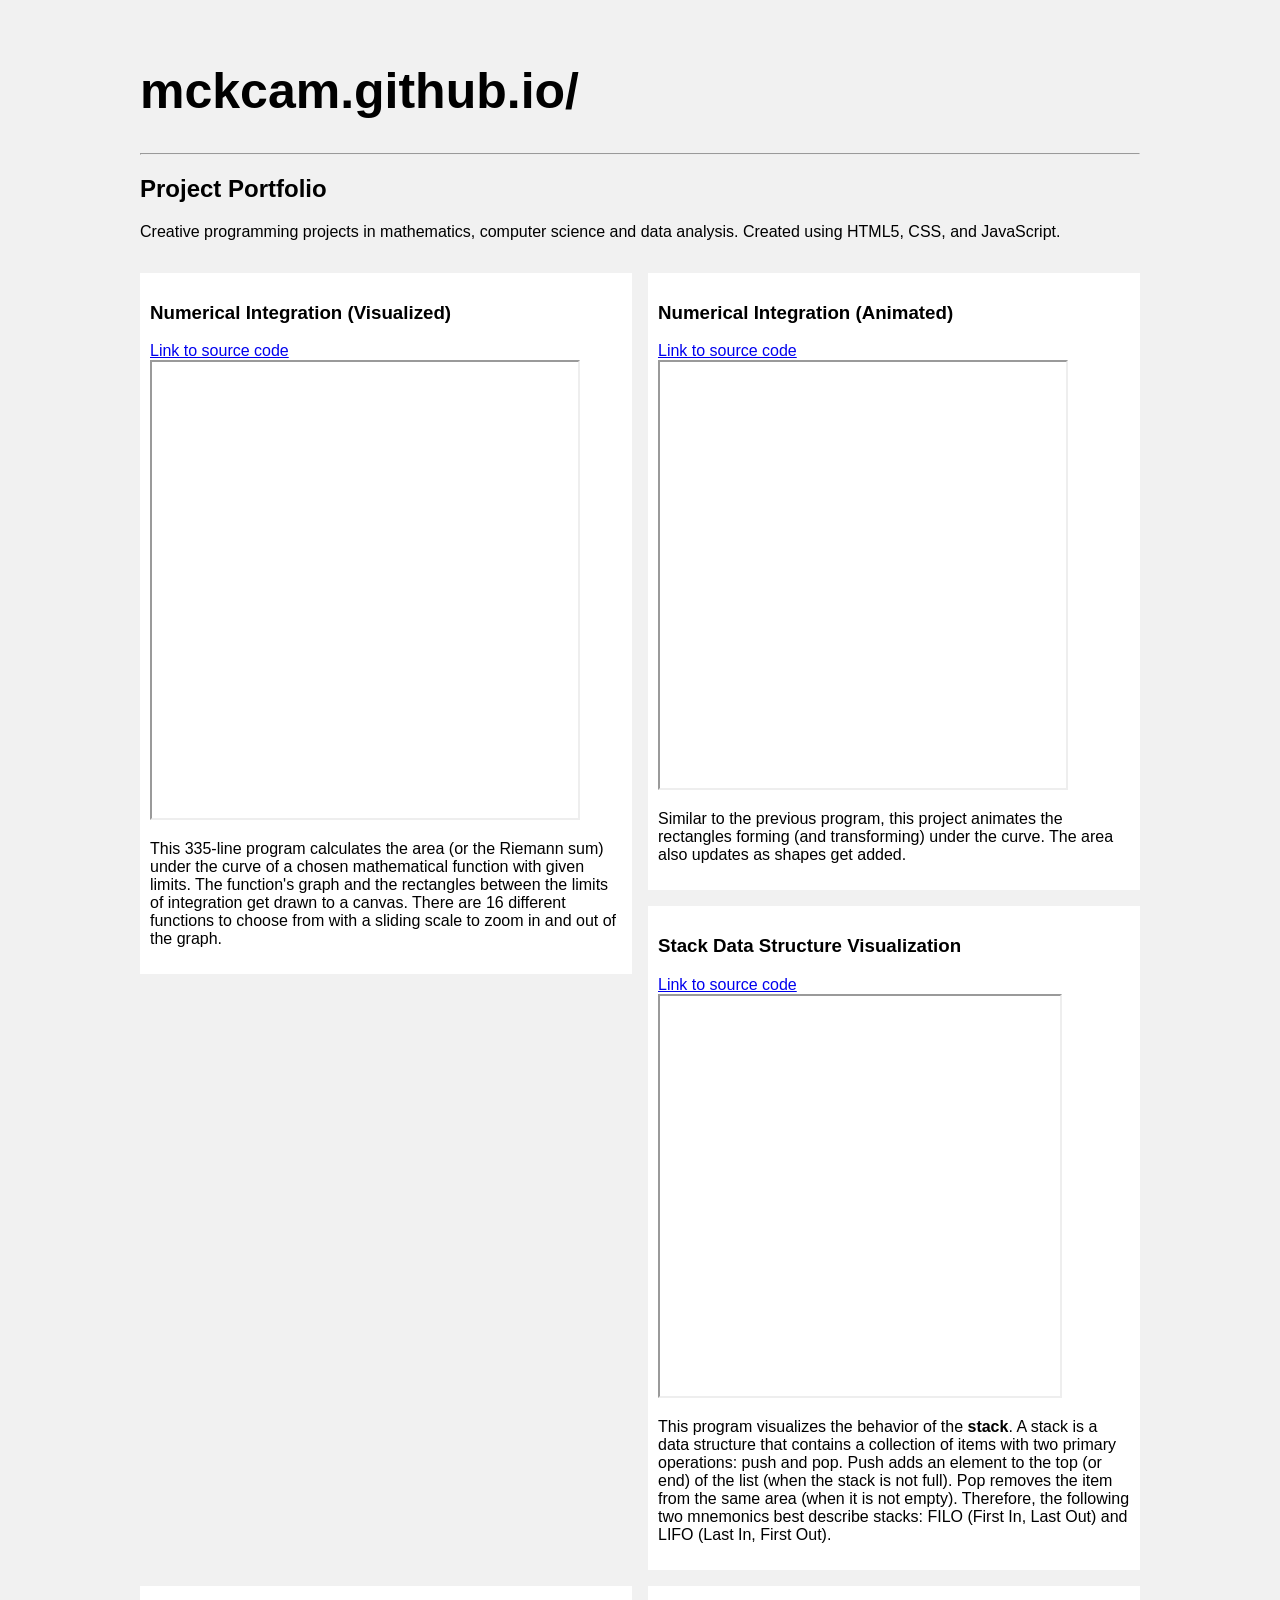
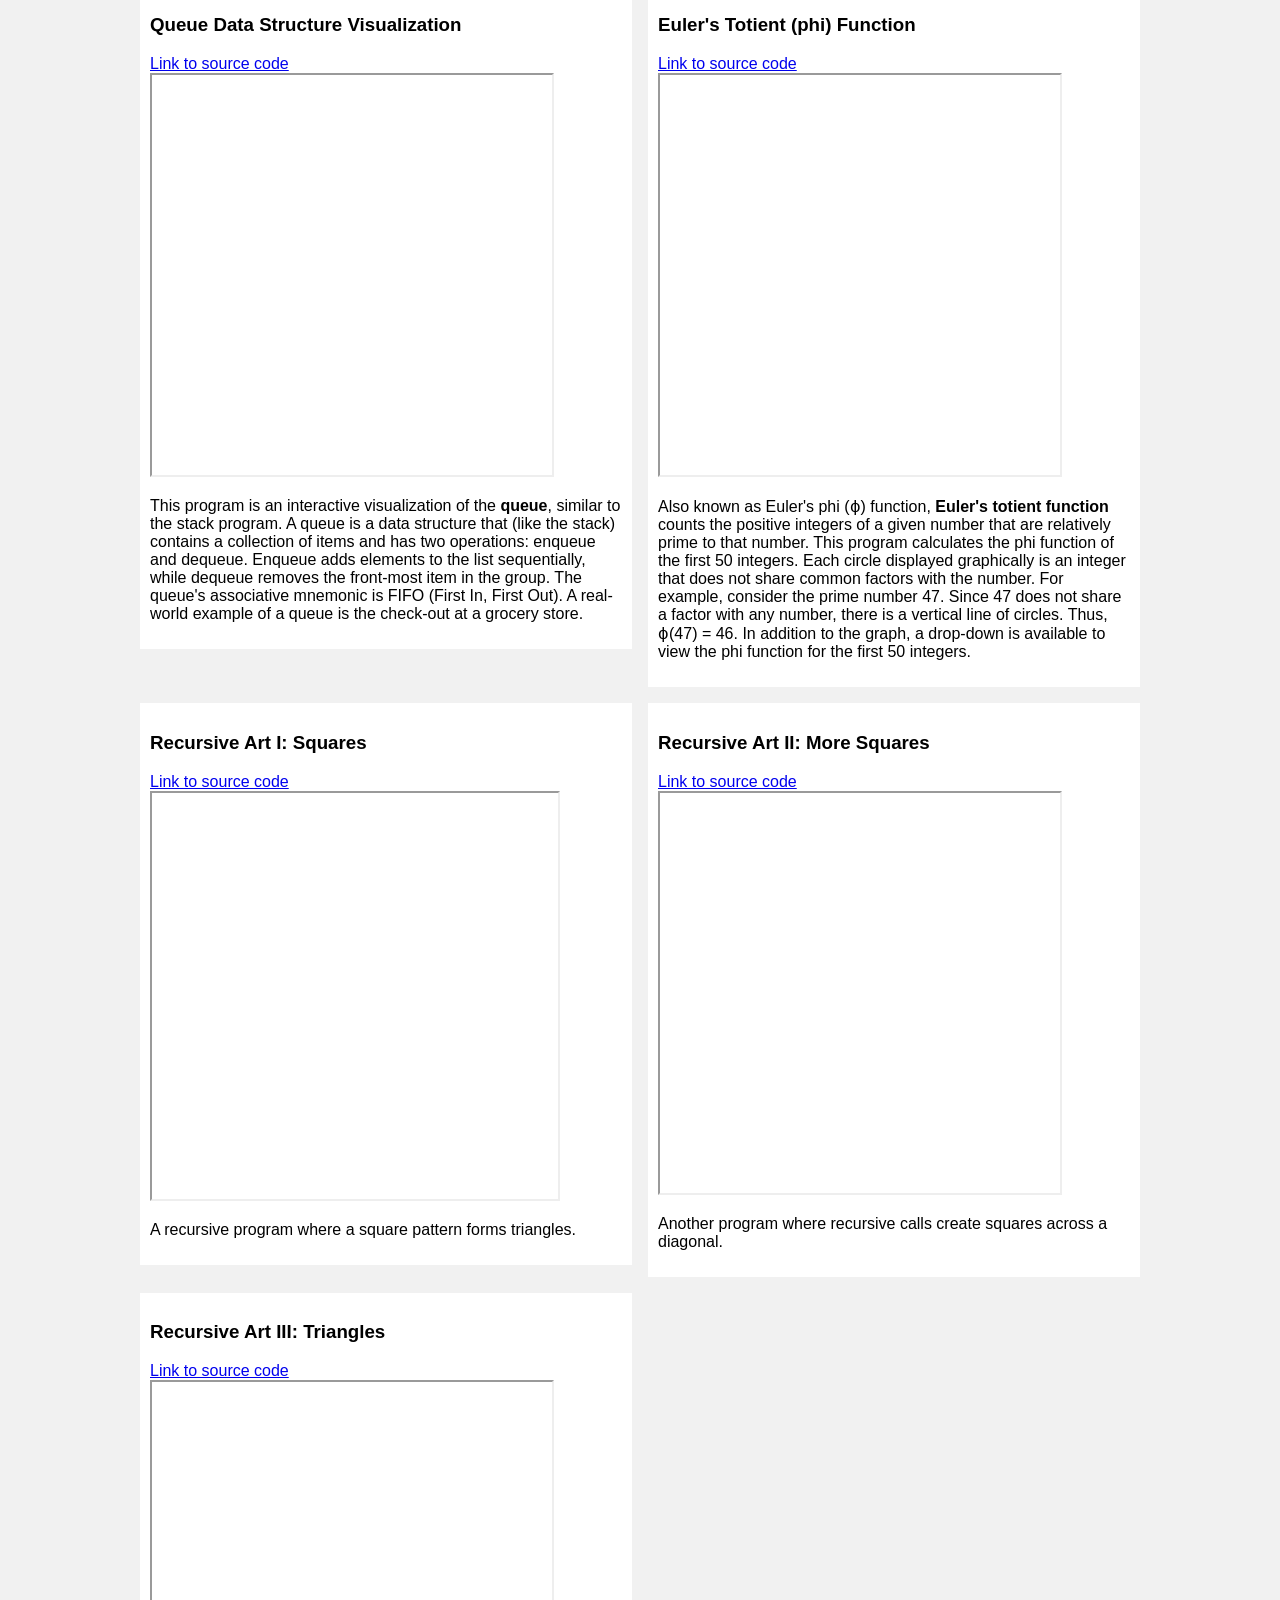
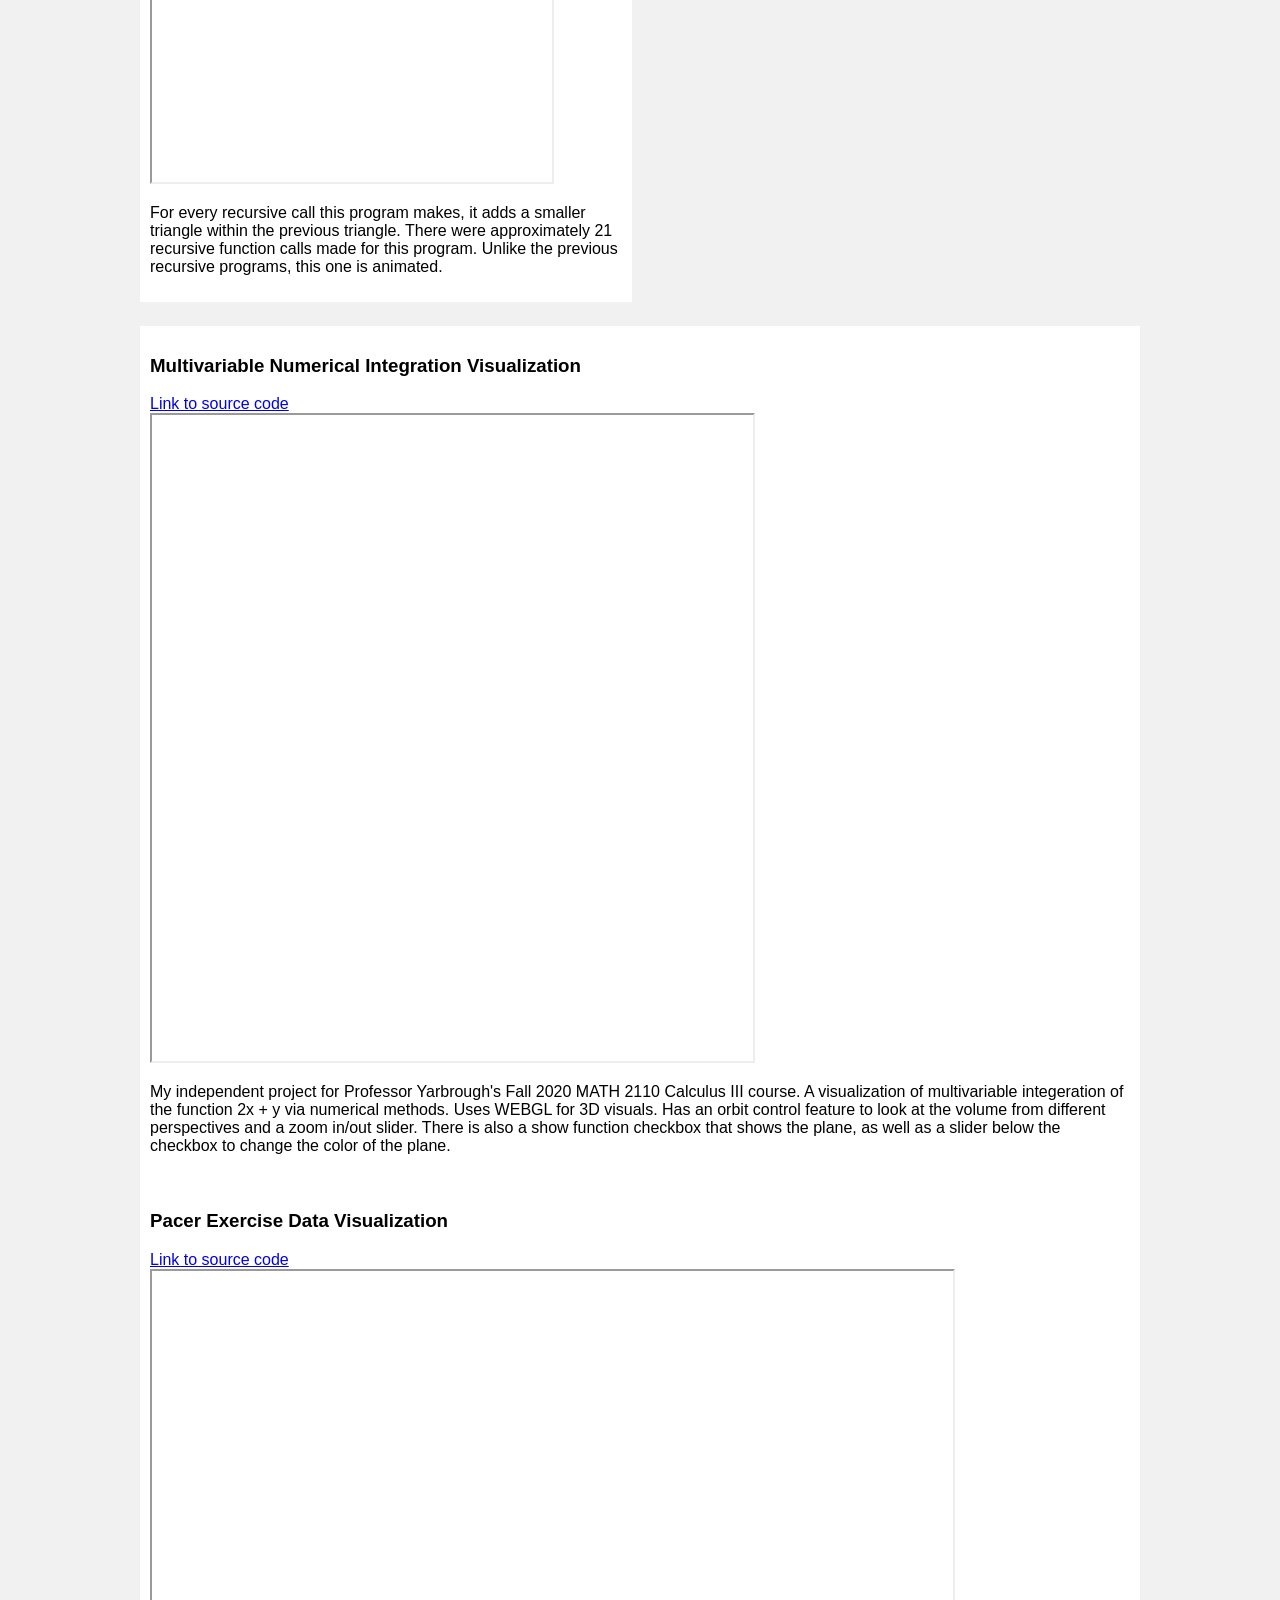
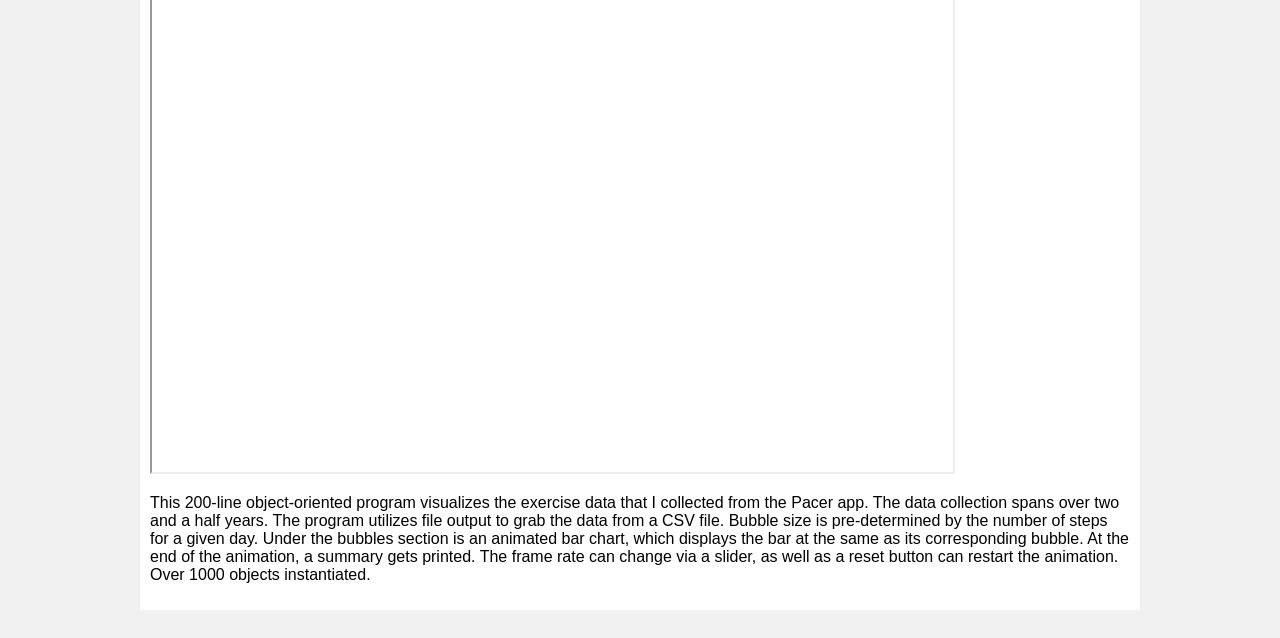
==== index.html @ 14344d42 "Remove Commented Code And Add Prep Page" ====
<!DOCTYPE html>
<html>
    <head>
        <title>Project Portfolio</title>
        <link href="index.css" rel="stylesheet">
        </script>
    </head>
<body>
    <!-- MAIN (Center website) -->
<div class="main">

    <h1>mckcam.github.io/</h1>
    <hr>
    
    <h2>Project Portfolio</h2>
    <p>Creative programming projects in mathematics, computer science and data analysis. Created using HTML5, CSS, and JavaScript.</p>
    
    <!-- Portfolio Gallery Grid -->
    <div class="row">
      <div class="column">
        <div class="content">
            <h3>Numerical Integration (Visualized)</h3>
            <a href="https://editor.p5js.org/McKCam/sketches/GWQ0XGAO2" target="_blank">Link to source code</a>
            <br>
            <!-- p5.js embedding -->
            <iframe src="https://editor.p5js.org/McKCam/embed/GWQ0XGAO2" height="460" width="430"></iframe>
          <p>This 335-line program calculates the area (or the Riemann sum) under the curve of a chosen mathematical function with given limits. The function's graph and the rectangles between the limits of integration get drawn to a canvas. There are 16 different functions to choose from with a sliding scale to zoom in and out of the graph.</p>
        </div>
      </div>
      <div class="column">
        <div class="content">
          <h3>Numerical Integration (Animated)</h3>
          <a href="https://editor.p5js.org/McKCam/sketches/HfZAiZyOh" target="_blank">Link to source code</a>  
          <br>
          <iframe src="https://editor.p5js.org/McKCam/embed/HfZAiZyOh" height="430" width="410"></iframe>
          <p>Similar to the previous program, this project animates the rectangles forming (and transforming) under the curve. The area also updates as shapes get added.</p>
        </div>
      </div>
      <div class="column">
        <div class="content">
          <h3>Stack Data Structure Visualization</h3>
          <a href="https://editor.p5js.org/McKCam/sketches/Vnt_leI44" target="_blank">Link to source code</a>  
          <br>
          <iframe src="https://editor.p5js.org/McKCam/embed/Vnt_leI44" width="404" height="404"></iframe>
          <p>This program visualizes the behavior of the <b>stack</b>. A stack is a data structure that contains a collection of items with two primary operations: push and pop. Push adds an element to the top (or end) of the list (when the stack is not full). Pop removes the item from the same area (when it is not empty). Therefore, the following two mnemonics best describe stacks: FILO (First In, Last Out) and LIFO (Last In, First Out).</p>
        </div>
      </div>
      <div class="column">
        <div class="content">
          <h3>Queue Data Structure Visualization</h3>
          <a href="https://editor.p5js.org/McKCam/sketches/g8wMSvuRl" target="_blank">Link to source code</a>  
          <br>
          <iframe src="https://editor.p5js.org/McKCam/embed/g8wMSvuRl" width="404" height="404"></iframe>
          <p>This program is an interactive visualization of the <b>queue</b>, similar to the stack program. A queue is a data structure that (like the stack) contains a collection of items and has two operations: enqueue and dequeue. Enqueue adds elements to the list sequentially, while dequeue removes the front-most item in the group. The queue's associative mnemonic is FIFO (First In, First Out). A real-world example of a queue is the check-out at a grocery store.</p>
        </div>
      </div>
      <div class="column">
        <div class="content">
          <h3>Euler's Totient (phi) Function</h3>
          <a href="https://editor.p5js.org/McKCam/sketches/F4AhJwtDr" target="_blank">Link to source code</a>  
          <br>
          <iframe src="https://editor.p5js.org/McKCam/embed/F4AhJwtDr" width="404" height="404"></iframe>
          <p>Also known as Euler's phi (ϕ) function, <b>Euler's totient function</b> counts the positive integers of a given number that are relatively prime to that number. This program calculates the phi function of the first 50 integers. Each circle displayed graphically is an integer that does not share common factors with the number. For example, consider the prime number 47. Since 47 does not share a factor with any number, there is a vertical line of circles. Thus, ϕ(47) = 46. In addition to the graph, a drop-down is available to view the phi function for the first 50 integers.</p>
        </div>
      </div>
      <div class="column">
        <div class="content">
          <h3>Recursive Art I: Squares</h3>
          <a href="https://editor.p5js.org/McKCam/sketches/ExaNWSlrJ" target="_blank">Link to source code</a>
          <br>
          <iframe src="https://editor.p5js.org/McKCam/embed/ExaNWSlrJ" width="410" height="410"></iframe>
          <p>A recursive program where a square pattern forms triangles.</p>
        </div>
      </div>
      <div class="column">
        <div class="content">
          <h3>Recursive Art II: More Squares</h3>
          <a href="https://editor.p5js.org/McKCam/sketches/RZt2V6CG9" target="_blank">Link to source code</a>
          <br>
          <iframe src="https://editor.p5js.org/McKCam/embed/RZt2V6CG9" width="404" height="404"></iframe>
          <p>Another program where recursive calls create squares across a diagonal.</p>
        </div>
      </div>
      <div class="column">
        <div class="content">
          <h3>Recursive Art III: Triangles</h3>
          <a href="https://editor.p5js.org/McKCam/sketches/Yx0Aij6cy" target="_blank">Link to source code</a>
          <br>
          <iframe src="https://editor.p5js.org/McKCam/embed/Yx0Aij6cy" width="404" height="404"></iframe>
          <p>For every recursive call this program makes, it adds a smaller triangle within the previous triangle. There were approximately 21 recursive function calls made for this program. Unlike the previous recursive programs, this one is animated.</p>
        </div>
      </div>
    </div>
    
      <div class="content">
        <h3>Multivariable Numerical Integration Visualization</h3>
        <a href="https://editor.p5js.org/McKCam/sketches/O338FPTnl" target="_blank">Link to source code</a>
        <br>
        <iframe src="https://editor.p5js.org/McKCam/embed/O338FPTnl" height="650" width="605"></iframe>
        <p>My independent project for Professor Yarbrough's Fall 2020 MATH 2110 Calculus III course. A visualization of multivariable integeration of the function 2x + y via numerical methods. Uses WEBGL for 3D visuals. Has an orbit control feature to look at the volume from different perspectives and a zoom in/out slider. There is also a show function checkbox that shows the plane, as well as a slider below the checkbox to change the color of the plane.</p>
      </div>

    <div class="content">
      <h3>Pacer Exercise Data Visualization</h3>
      <a href="https://editor.p5js.org/McKCam/sketches/aMBwnkoOt">Link to source code</a>
      <br>
      <iframe src="https://editor.p5js.org/McKCam/embed/aMBwnkoOt" width ="805" height="805"></iframe>
      <p>This 200-line object-oriented program visualizes the exercise data that I collected from the Pacer app. The data collection spans over two and a half years. The program utilizes file output to grab the data from a CSV file. Bubble size is pre-determined by the number of steps for a given day. Under the bubbles section is an animated bar chart, which displays the bar at the same as its corresponding bubble. At the end of the animation, a summary gets printed. The frame rate can change via a slider, as well as a reset button can restart the animation. Over 1000 objects instantiated.</p>
    </div>
    
    <!-- END MAIN -->
    </div>
    
</body>
</html>
---- index.css ----
* {
    box-sizing: border-box;
  }
  
  body {
    background-color: #f1f1f1;
    padding: 20px;
    font-family: Arial;
  }
  
  /* Center website */
  .main {
    max-width: 1000px;
    margin: auto;
  }
  
  h1 {
    font-size: 50px;
    word-break: break-all;
  }
  
  .row {
    margin: 8px -16px;
  }
  
  /* Add padding BETWEEN each column (if you want) */
  .row,
  .row > .column {
    padding: 8px;
  }
  
  /* Create four equal columns that floats next to each other */
  .column {
    float: left;
    width: 50%;
  }
  
  /* Clear floats after rows */
  .row:after {
    content: "";
    display: table;
    clear: both;
  }
  
  /* Content */
  .content {
    background-color: white;
    padding: 10px;
  }
  
  /* Responsive layout - makes a two column-layout instead of four columns */
  @media screen and (max-width: 900px) {
    .column {
      width: 50%;
    }
  }
  
  /* Responsive layout - makes the two columns stack on top of each other instead of next to each other */
  @media screen and (max-width: 600px) {
    .column {
      width: 100%;
    }
  }
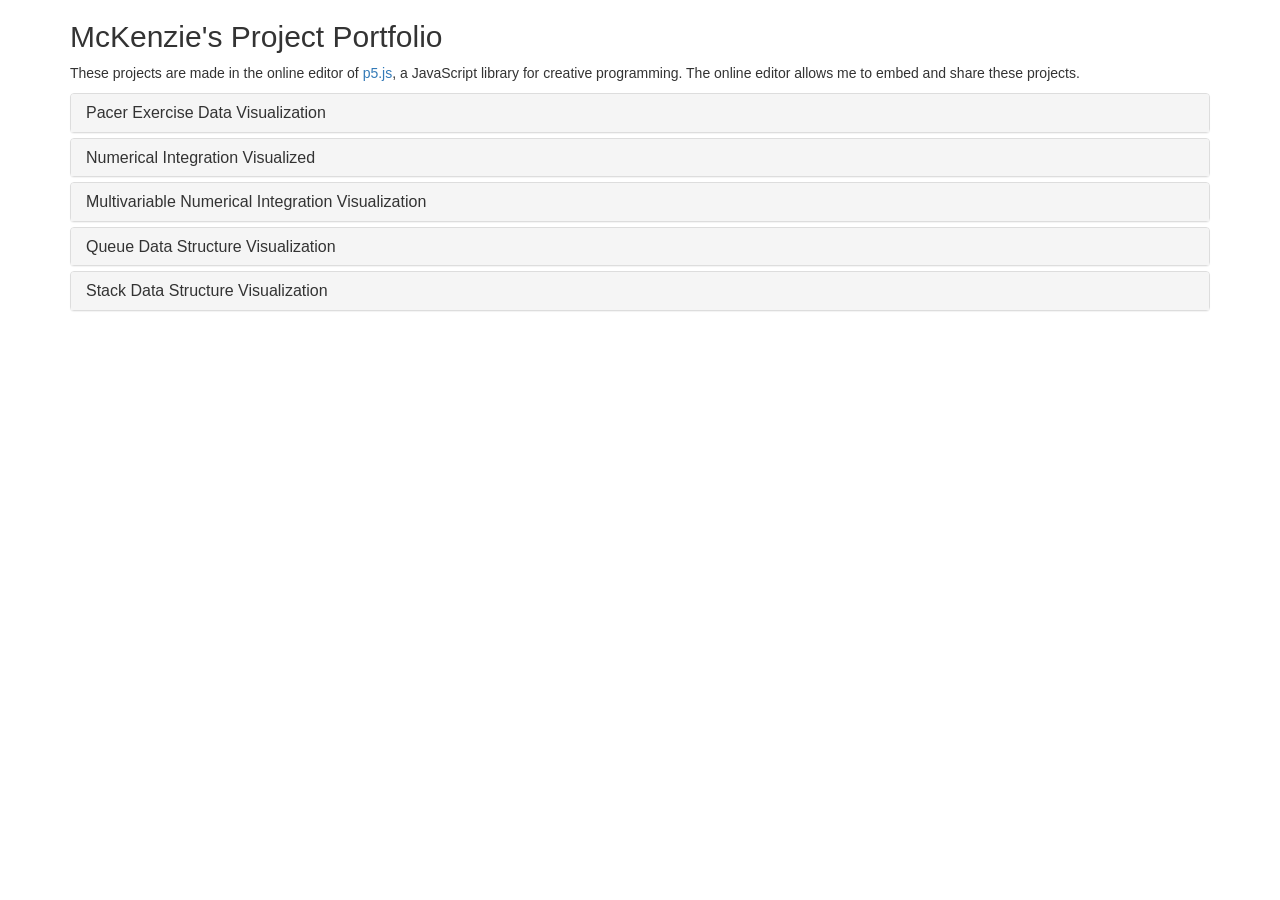
==== commit 0111d88a: "Update index.html and create archive.html index.html is now a project portfolio with collapsible con" ====
--- a/index.html
+++ b/index.html
@@ -1,115 +1,161 @@
 <!DOCTYPE html>
 <html>
-    <head>
-        <title>Project Portfolio</title>
-        <link href="index.css" rel="stylesheet">
-        </script>
-    </head>
+<head>
+  <meta name="viewport" content="width=device-width, initial-scale=1">
+  <link rel="stylesheet" href="https://maxcdn.bootstrapcdn.com/bootstrap/3.4.1/css/bootstrap.min.css">
+  <script src="https://ajax.googleapis.com/ajax/libs/jquery/3.5.1/jquery.min.js"></script>
+  <script src="https://maxcdn.bootstrapcdn.com/bootstrap/3.4.1/js/bootstrap.min.js"></script>
+</head>
 <body>
-    <!-- MAIN (Center website) -->
-<div class="main">
 
-    <h1>mckcam.github.io/</h1>
-    <hr>
-    
-    <h2>Project Portfolio</h2>
-    <p>Creative programming projects in mathematics, computer science and data analysis. Created using HTML5, CSS, and JavaScript.</p>
-    
-    <!-- Portfolio Gallery Grid -->
-    <div class="row">
-      <div class="column">
-        <div class="content">
-            <h3>Numerical Integration (Visualized)</h3>
-            <a href="https://editor.p5js.org/McKCam/sketches/GWQ0XGAO2" target="_blank">Link to source code</a>
+<div class="container">
+  <h2>McKenzie's Project Portfolio</h2>
+  <p>These projects are made in the online editor of <a href="https://p5js.org/" target="_blank">p5.js</a>, a JavaScript library for creative programming. The online editor allows me to embed and share these projects. </p>
+  <div class="panel-group" id="accordion">
+    <div class="panel panel-default">
+      <div class="panel-heading">
+        <h4 class="panel-title">
+          <a data-toggle="collapse" data-parent="#accordion" href="#collapse1">Pacer Exercise Data Visualization</a>
+        </h4>
+      </div>
+      <div id="collapse1" class="panel-collapse collapse">
+        <div class="panel-body">
+            <a href="https://editor.p5js.org/McKCam/sketches/aMBwnkoOt">Link to source code</a>
             <br>
-            <!-- p5.js embedding -->
-            <iframe src="https://editor.p5js.org/McKCam/embed/GWQ0XGAO2" height="460" width="430"></iframe>
-          <p>This 335-line program calculates the area (or the Riemann sum) under the curve of a chosen mathematical function with given limits. The function's graph and the rectangles between the limits of integration get drawn to a canvas. There are 16 different functions to choose from with a sliding scale to zoom in and out of the graph.</p>
-        </div>
-      </div>
-      <div class="column">
-        <div class="content">
-          <h3>Numerical Integration (Animated)</h3>
-          <a href="https://editor.p5js.org/McKCam/sketches/HfZAiZyOh" target="_blank">Link to source code</a>  
-          <br>
-          <iframe src="https://editor.p5js.org/McKCam/embed/HfZAiZyOh" height="430" width="410"></iframe>
-          <p>Similar to the previous program, this project animates the rectangles forming (and transforming) under the curve. The area also updates as shapes get added.</p>
-        </div>
-      </div>
-      <div class="column">
-        <div class="content">
-          <h3>Stack Data Structure Visualization</h3>
-          <a href="https://editor.p5js.org/McKCam/sketches/Vnt_leI44" target="_blank">Link to source code</a>  
-          <br>
-          <iframe src="https://editor.p5js.org/McKCam/embed/Vnt_leI44" width="404" height="404"></iframe>
-          <p>This program visualizes the behavior of the <b>stack</b>. A stack is a data structure that contains a collection of items with two primary operations: push and pop. Push adds an element to the top (or end) of the list (when the stack is not full). Pop removes the item from the same area (when it is not empty). Therefore, the following two mnemonics best describe stacks: FILO (First In, Last Out) and LIFO (Last In, First Out).</p>
-        </div>
-      </div>
-      <div class="column">
-        <div class="content">
-          <h3>Queue Data Structure Visualization</h3>
-          <a href="https://editor.p5js.org/McKCam/sketches/g8wMSvuRl" target="_blank">Link to source code</a>  
-          <br>
-          <iframe src="https://editor.p5js.org/McKCam/embed/g8wMSvuRl" width="404" height="404"></iframe>
-          <p>This program is an interactive visualization of the <b>queue</b>, similar to the stack program. A queue is a data structure that (like the stack) contains a collection of items and has two operations: enqueue and dequeue. Enqueue adds elements to the list sequentially, while dequeue removes the front-most item in the group. The queue's associative mnemonic is FIFO (First In, First Out). A real-world example of a queue is the check-out at a grocery store.</p>
-        </div>
-      </div>
-      <div class="column">
-        <div class="content">
-          <h3>Euler's Totient (phi) Function</h3>
-          <a href="https://editor.p5js.org/McKCam/sketches/F4AhJwtDr" target="_blank">Link to source code</a>  
-          <br>
-          <iframe src="https://editor.p5js.org/McKCam/embed/F4AhJwtDr" width="404" height="404"></iframe>
-          <p>Also known as Euler's phi (ϕ) function, <b>Euler's totient function</b> counts the positive integers of a given number that are relatively prime to that number. This program calculates the phi function of the first 50 integers. Each circle displayed graphically is an integer that does not share common factors with the number. For example, consider the prime number 47. Since 47 does not share a factor with any number, there is a vertical line of circles. Thus, ϕ(47) = 46. In addition to the graph, a drop-down is available to view the phi function for the first 50 integers.</p>
-        </div>
-      </div>
-      <div class="column">
-        <div class="content">
-          <h3>Recursive Art I: Squares</h3>
-          <a href="https://editor.p5js.org/McKCam/sketches/ExaNWSlrJ" target="_blank">Link to source code</a>
-          <br>
-          <iframe src="https://editor.p5js.org/McKCam/embed/ExaNWSlrJ" width="410" height="410"></iframe>
-          <p>A recursive program where a square pattern forms triangles.</p>
-        </div>
-      </div>
-      <div class="column">
-        <div class="content">
-          <h3>Recursive Art II: More Squares</h3>
-          <a href="https://editor.p5js.org/McKCam/sketches/RZt2V6CG9" target="_blank">Link to source code</a>
-          <br>
-          <iframe src="https://editor.p5js.org/McKCam/embed/RZt2V6CG9" width="404" height="404"></iframe>
-          <p>Another program where recursive calls create squares across a diagonal.</p>
-        </div>
-      </div>
-      <div class="column">
-        <div class="content">
-          <h3>Recursive Art III: Triangles</h3>
-          <a href="https://editor.p5js.org/McKCam/sketches/Yx0Aij6cy" target="_blank">Link to source code</a>
-          <br>
-          <iframe src="https://editor.p5js.org/McKCam/embed/Yx0Aij6cy" width="404" height="404"></iframe>
-          <p>For every recursive call this program makes, it adds a smaller triangle within the previous triangle. There were approximately 21 recursive function calls made for this program. Unlike the previous recursive programs, this one is animated.</p>
+            <iframe src="https://editor.p5js.org/McKCam/embed/aMBwnkoOt" width ="805" height="805"></iframe>
+            <p>This 200-line object-oriented program visualizes the exercise data that I collected from the Pacer app. The data collection spans over two and a half years. The program utilizes file output to grab the data from a CSV file. Bubble size is pre-determined by the number of steps for a given day. Under the bubbles section is an animated bar chart, which displays the bar at the same as its corresponding bubble. At the end of the animation, a summary gets printed. The frame rate can change via a slider, as well as a reset button can restart the animation. Over 1000 objects instantiated.</p>
         </div>
       </div>
     </div>
-    
-      <div class="content">
-        <h3>Multivariable Numerical Integration Visualization</h3>
-        <a href="https://editor.p5js.org/McKCam/sketches/O338FPTnl" target="_blank">Link to source code</a>
-        <br>
-        <iframe src="https://editor.p5js.org/McKCam/embed/O338FPTnl" height="650" width="605"></iframe>
-        <p>My independent project for Professor Yarbrough's Fall 2020 MATH 2110 Calculus III course. A visualization of multivariable integeration of the function 2x + y via numerical methods. Uses WEBGL for 3D visuals. Has an orbit control feature to look at the volume from different perspectives and a zoom in/out slider. There is also a show function checkbox that shows the plane, as well as a slider below the checkbox to change the color of the plane.</p>
+    <div class="panel panel-default">
+      <div class="panel-heading">
+        <h4 class="panel-title">
+          <a data-toggle="collapse" data-parent="#accordion" href="#collapse2">Numerical Integration Visualized</a>
+        </h4>
       </div>
-
-    <div class="content">
-      <h3>Pacer Exercise Data Visualization</h3>
-      <a href="https://editor.p5js.org/McKCam/sketches/aMBwnkoOt">Link to source code</a>
-      <br>
-      <iframe src="https://editor.p5js.org/McKCam/embed/aMBwnkoOt" width ="805" height="805"></iframe>
-      <p>This 200-line object-oriented program visualizes the exercise data that I collected from the Pacer app. The data collection spans over two and a half years. The program utilizes file output to grab the data from a CSV file. Bubble size is pre-determined by the number of steps for a given day. Under the bubbles section is an animated bar chart, which displays the bar at the same as its corresponding bubble. At the end of the animation, a summary gets printed. The frame rate can change via a slider, as well as a reset button can restart the animation. Over 1000 objects instantiated.</p>
+      <div id="collapse2" class="panel-collapse collapse">
+        <div class="panel-body">
+            <a href="https://editor.p5js.org/McKCam/sketches/GWQ0XGAO2" target="_blank">Link to source code</a>
+            <br>
+            <iframe src="https://editor.p5js.org/McKCam/embed/GWQ0XGAO2" height="460" width="430"></iframe>
+            <p>This program calculates the area (or the Riemann sum) under the curve of a chosen mathematical function with given limits. The function's graph and the rectangles between the limits of integration get drawn to a canvas. There are 16 different functions to choose from with a sliding scale on the lower left to zoom in and out of the graph.</p>
+        </div>
+      </div>
     </div>
-    
-    <!-- END MAIN -->
+    <div class="panel panel-default">
+      <div class="panel-heading">
+        <h4 class="panel-title">
+          <a data-toggle="collapse" data-parent="#accordion" href="#collapse3">Multivariable Numerical Integration Visualization</a>
+        </h4>
+      </div>
+      <div id="collapse3" class="panel-collapse collapse">
+        <div class="panel-body">
+          <a href="https://editor.p5js.org/McKCam/sketches/O338FPTnl" target="_blank">Link to source code</a>
+          <br>
+          <iframe src="https://editor.p5js.org/McKCam/embed/O338FPTnl" height="650" width="605"></iframe>
+          <p>My independent project for Professor Yarbrough's Fall 2020 MATH 2110 Calculus III course. A visualization of multivariable integeration of the function 2x + y via numerical methods. Uses WEBGL for 3D visuals. Has an orbit control feature to look at the volume from different perspectives and a zoom in/out slider. There is also a show function checkbox that shows the plane, as well as a slider below the checkbox to change the color of the plane.</p>
+        </div>
+      </div>
     </div>
+      <div class="panel panel-default">
+        <div class="panel-heading">
+          <h4 class="panel-title">
+            <a data-toggle="collapse" data-parent="#accordion" href="#collapse4">Queue Data Structure Visualization</a>
+          </h4>
+        </div>
+        <div id="collapse4" class="panel-collapse collapse">
+          <div class="panel-body">
+            <a href="https://editor.p5js.org/McKCam/sketches/g8wMSvuRl" target="_blank">Link to source code</a>  
+            <br>
+            <iframe src="https://editor.p5js.org/McKCam/embed/g8wMSvuRl" width="404" height="404"></iframe>
+            <p>This program is an interactive visualization of the <b>queue</b>, similar to the stack program. A queue is a data structure that (like the stack) contains a collection of items and has two operations: enqueue and dequeue. Enqueue adds elements to the list sequentially, while dequeue removes the front-most item in the group. The queue's associative mnemonic is FIFO (First In, First Out). A real-world example of a queue is the check-out at a grocery store.</p>
+          </div>
+        </div>
+      </div>
+      <div class="panel panel-default">
+        <div class="panel-heading">
+          <h4 class="panel-title">
+            <a data-toggle="collapse" data-parent="#accordion" href="#collapse5">Stack Data Structure Visualization</a>
+          </h4>
+        </div>
+        <div id="collapse5" class="panel-collapse collapse">
+          <div class="panel-body">
+            <a href="https://editor.p5js.org/McKCam/sketches/Vnt_leI44" target="_blank">Link to source code</a>  
+            <br>
+            <iframe src="https://editor.p5js.org/McKCam/embed/Vnt_leI44" width="404" height="404"></iframe>
+            <p>This program visualizes the behavior of the <b>stack</b>. A stack is a data structure that contains a collection of items with two primary operations: push and pop. Push adds an element to the top (or end) of the list (when the stack is not full). Pop removes the item from the same area (when it is not empty). Therefore, the following two mnemonics best describe stacks: FILO (First In, Last Out) and LIFO (Last In, First Out).</p>
+          </div>
+        </div>
+      </div>
+      <!--
+      <div class="panel panel-default">
+        <div class="panel-heading">
+          <h4 class="panel-title">
+            <a data-toggle="collapse" data-parent="#accordion" href="#collapse6">Collapsible Group 6</a>
+          </h4>
+        </div>
+        <div id="collapse6" class="panel-collapse collapse">
+          <div class="panel-body">Lorem ipsum dolor sit amet, consectetur adipisicing elit,
+          sed do eiusmod tempor incididunt ut labore et dolore magna aliqua. Ut enim ad minim veniam,
+          quis nostrud exercitation ullamco laboris nisi ut aliquip ex ea commodo consequat.
+          </div>
+        </div>
+      </div>
+      <div class="panel panel-default">
+        <div class="panel-heading">
+          <h4 class="panel-title">
+            <a data-toggle="collapse" data-parent="#accordion" href="#collapse7">Collapsible Group 7</a>
+          </h4>
+        </div>
+        <div id="collapse7" class="panel-collapse collapse">
+          <div class="panel-body">Lorem ipsum dolor sit amet, consectetur adipisicing elit,
+          sed do eiusmod tempor incididunt ut labore et dolore magna aliqua. Ut enim ad minim veniam,
+          quis nostrud exercitation ullamco laboris nisi ut aliquip ex ea commodo consequat.
+          </div>
+        </div>
+      </div>
+      <div class="panel panel-default">
+        <div class="panel-heading">
+          <h4 class="panel-title">
+            <a data-toggle="collapse" data-parent="#accordion" href="#collapse8">Collapsible Group 8</a>
+          </h4>
+        </div>
+        <div id="collapse8" class="panel-collapse collapse">
+          <div class="panel-body">Lorem ipsum dolor sit amet, consectetur adipisicing elit,
+          sed do eiusmod tempor incididunt ut labore et dolore magna aliqua. Ut enim ad minim veniam,
+          quis nostrud exercitation ullamco laboris nisi ut aliquip ex ea commodo consequat.
+          </div>
+        </div>
+      </div>
+      <div class="panel panel-default">
+        <div class="panel-heading">
+          <h4 class="panel-title">
+            <a data-toggle="collapse" data-parent="#accordion" href="#collapse9">Collapsible Group 9</a>
+          </h4>
+        </div>
+        <div id="collapse9" class="panel-collapse collapse">
+          <div class="panel-body">Lorem ipsum dolor sit amet, consectetur adipisicing elit,
+          sed do eiusmod tempor incididunt ut labore et dolore magna aliqua. Ut enim ad minim veniam,
+          quis nostrud exercitation ullamco laboris nisi ut aliquip ex ea commodo consequat.
+          </div>
+        </div>
+      </div>
+      <div class="panel panel-default">
+        <div class="panel-heading">
+          <h4 class="panel-title">
+            <a data-toggle="collapse" data-parent="#accordion" href="#collapse10">Collapsible Group 10</a>
+          </h4>
+        </div>
+        <div id="collapse10" class="panel-collapse collapse">
+          <div class="panel-body">Lorem ipsum dolor sit amet, consectetur adipisicing elit,
+          sed do eiusmod tempor incididunt ut labore et dolore magna aliqua. Ut enim ad minim veniam,
+          quis nostrud exercitation ullamco laboris nisi ut aliquip ex ea commodo consequat.
+          </div>
+        </div>
+      </div>
+      -->
+    </div> 
+  </div>
     
 </body>
 </html>
